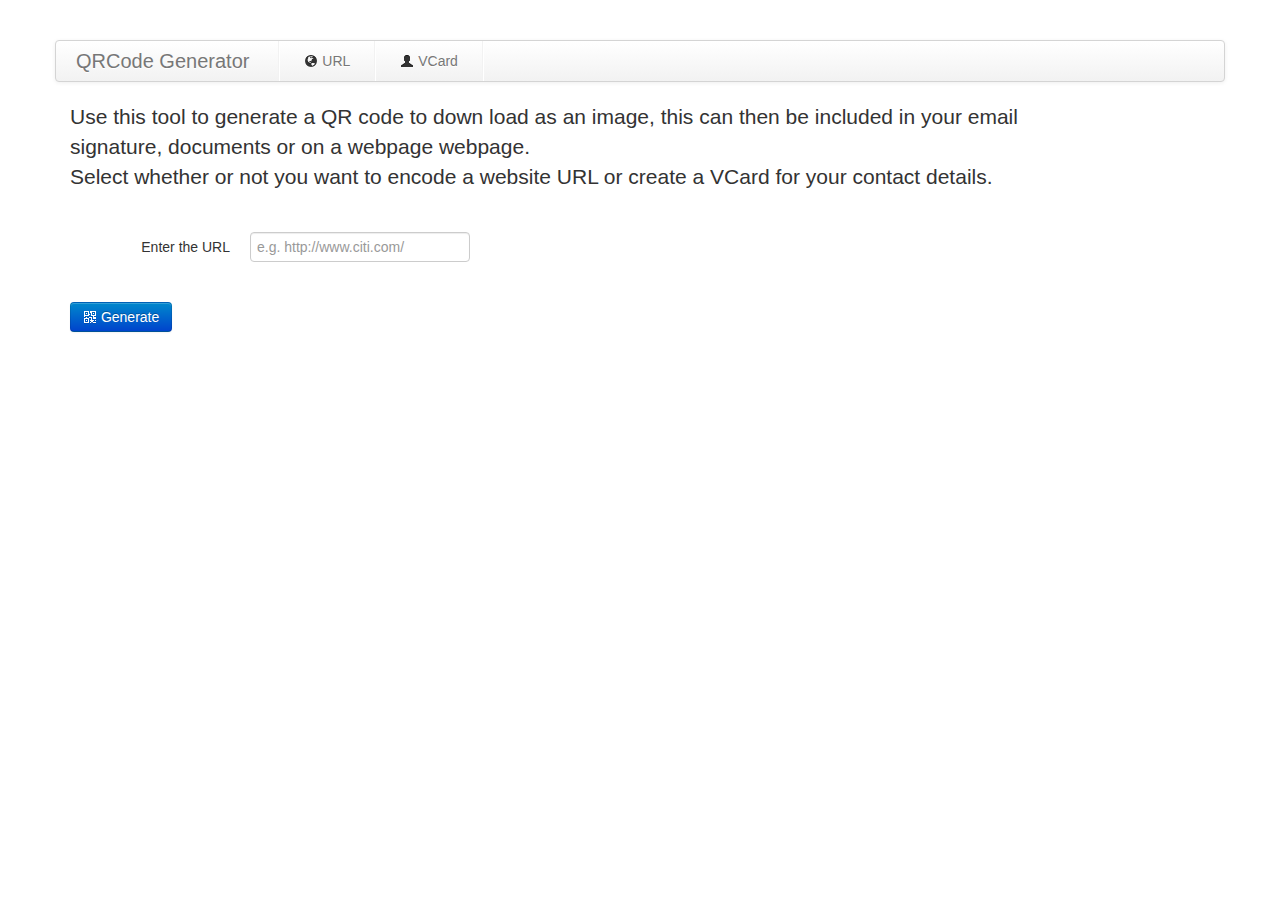
==== QR_Code.html @ a13c46cc "Initial release of a JS QR Code generator prettied up with Bootstrap" ====
<!DOCTYPE html>
<html>
<head>
<meta charset="utf-8">
<title>QR Code Generator</title>
  <link rel="stylesheet" href="css/normalize.css">
  <link rel="stylesheet" href="css/bootstrap.css">
  <link rel="stylesheet" href="css/bootstrap-responsive.css">
  <link rel="stylesheet" href="css/style.css">
  <script src="js/libs/jquery-1.9.1.js"></script>
   <script src="js/libs/qrcode.js"></script>
   
     
</head>

<body>
<!--top navigation section-->
    <div class="navbar-wrapper">
      <!-- Wrap the .navbar in .container to center it within the absolutely positioned parent. -->
      <div class="container">
        <div class="navbar">
          <div class="navbar-inner">
            <!-- Responsive Navbar Part 1: Button for triggering responsive navbar (not covered in tutorial). Include responsive CSS to utilize. -->
            <button type="button" class="btn btn-navbar" data-toggle="collapse" data-target=".nav-collapse">
              <span class="icon-bar"></span>
              <span class="icon-bar"></span>
              <span class="icon-bar"></span>
            </button>
            <a href"#" class="brand">QRCode Generator</a>
            <!-- Responsive Navbar Part 2: Place all navbar contents you want collapsed withing .navbar-collapse.collapse. -->
            <div class="nav-collapse collapse">
              <ul class="nav">
              <li class="divider-vertical"></li>
                <li> <a href="#"><i class="icon-globe"></i> URL</li></a>
                <li class="divider-vertical"></li>
                <li><a href="#"><i class="icon-user"></i> VCard</li></a>
                <li class="divider-vertical"></li>
              </ul>
            </div><!--/.nav-collapse -->
          </div><!-- /.navbar-inner -->
        </div><!-- /.navbar -->
      </div> <!-- /.container -->
    </div><!-- /.navbar-wrapper -->
    
    <div class="start">
  		<p class="lead span10"> Use this tool to generate a QR code to down load as an image, this can then be included in your email signature, documents or on a webpage webpage.  
  			<br>
  		Select whether or not you want to encode a website URL or create a VCard for your contact details.  
  		</p>
  	</div>
  
  
  <div id="urlForm" class="span8">
  <!--Error Alert-->
  	
  	<div id="errorSpace" class="alert alert-error fade in" style="display: none; width:500px" ><button type="button" class="close" data-dismiss="alert"> &times;</button><span><strong>No Value Entered!</strong><span> Please enter a value in the text box</span></div>
    
    <br>
    <!-- /Error Alert-->
  	<form class="form-horizontal">
  	<div class="control-group">
    <label class="control-label" for="inputUrl">Enter the URL</label>
    <div class="controls">
      <input type="text" id="inputUrl" placeholder="e.g. http://www.citi.com/" >
    </div>
    
		<br>
		<br>
		<p>
		<button type="submit" class="btn btn-primary" onclick="makeQRCode();"> <i class="icon-qrcode icon-white"></i> Generate</button>
		</p>
	</form>
  	</div>
  	
  	
  	
  	
<!-- Modal Box-->
<div class="modal hide fade" id="QRModal">
  <div class="modal-header">
    <button type="button" class="close" data-dismiss="modal" aria-hidden="true">&times;</button>
    <h3>QR Code</h3>
  </div>
  <div  class="modal-body">
    <p>Your QR Code is printed below</p>
    <div id="qr" class="img-polaroid" style="width:350px; height:350px; margin-top:10px; margin-bottom:10px;"></div>
  </div>
  <div class="modal-footer">
    <a href="#" class="btn" onclick="javascript:$('#QRModal').modal('hide')">Close</a>
    <a href="#" class="btn btn-primary">Save changes</a>
  </div>
</div>
<!-- /Modal Box-->
<script type="text/javascript">

var qr = new QRCode(document.getElementById("qr"),{
	width : 350,
	height : 350,
});

function makeQRCode(){
var QRText = document.getElementById("inputUrl").value;  //set the string variable

	console.log('QRtext ='+QRText)
	
	var qrString = QRText;
	
	console.log(qrString);
	
	if(!qrString) {
		//alert("please enter a value");
		$("#errorSpace").show();
		console.log("variable empty");
		document.getElementById("inputUrl").focus();
		//return;
	}
	else {
		$("#errorSpace").hide();
		$('#QRModal').modal('show');
		console.log ("this is the value of qrString: "+ qrString);
		qr.makeCode(qrString);
	}
		};

</script>

<script src="js/libs/bootstrap.js"></script>
 

</body>
</html>
<!-VCard Form Section-->

  	<div id="VCardForm" class="span8" style="visibility: hidden;">
  	<form class="form-horizontal">
  <div class="control-group">
    <label class="control-label" for="inputName">Name</label>
    <div class="controls">
      <input type="text" id="inputName" placeholder="Name">
    </div>
  </div>
  <div class="control-group">
    <label class="control-label" for="inputSurname">Surname</label>
    <div class="controls">
      <input type="text" id="inputSurname" placeholder="Surname">
    </div>
  </div>
   <div class="control-group">
    <label class="control-label" for="inputEmail">Email</label>
    <div class="controls">
      <input type="email" id="inputEmail" placeholder="Email">
    </div>
  </div>
   <div class="control-group">
    <label class="control-label" for="inputWrkTel">Work Telephone Number</label>
    <div class="controls">
      <input type="tel" id="inputWrkTel" placeholder="Work Telephone">
    </div>
  </div>
   <div class="control-group">
    <label class="control-label" for="inputMobile">Mobile Phone</label>
    <div class="controls">
      <input type="tel" id="inputMobile" placeholder="Mobile Phone Number">
    </div>
  </div>
   <div class="control-group">
    <label class="control-label" for="inputTwitter">Twitter Handle</label>
    <div class="controls">
      <input type="text" id="inputTwitter" placeholder="@TwiiterHandle">
    </div>
  </div>
   <div class="control-group">
    <label class="control-label" for="inputAddress">Address</label>
    <div class="controls">
      <input type="text" id="inputAddress" placeholder="Enter Your Address">
    </div>
  </div>
  <div class="control-group">
    <label class="control-label" for="inputWebAdd">Web Site Address</label>
    <div class="controls">
      <input type="text" id="inputWebAdd" placeholder="http://www. …">
    </div>
  </div>
  <button type="submit" class="btn btn-primary" ><i class="icon-qrcode icon-white"></i> Generate</button>
    </div>
  </div>
</form>
  	</div>
---- css/style.css ----
/* Put your CSS here */
html, body {
    margin: 20px;
}
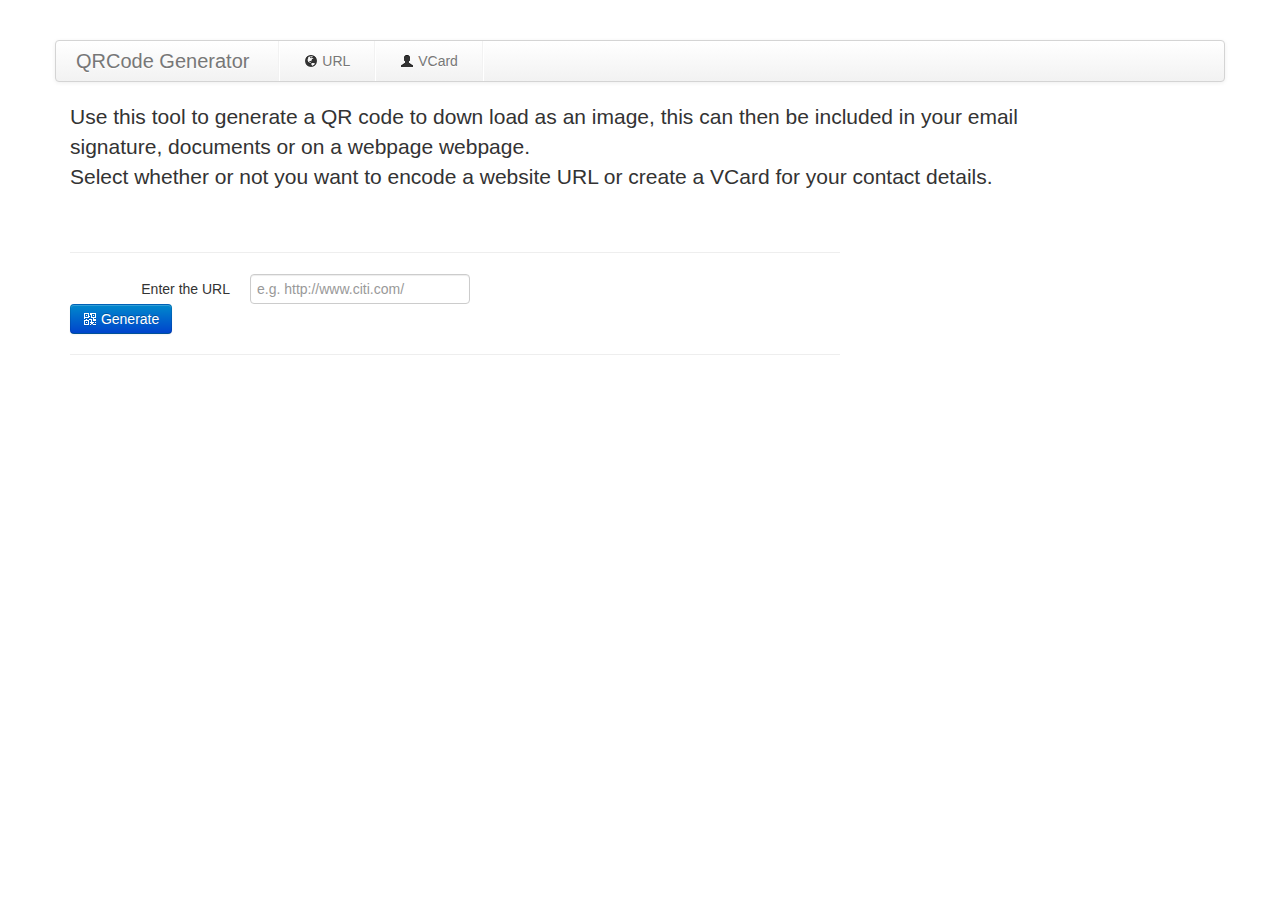
==== commit 78841aad: "Added Readme and some aestetic changes to the code" ====
--- a/QR_Code.html
+++ b/QR_Code.html
@@ -8,9 +8,7 @@
   <link rel="stylesheet" href="css/bootstrap-responsive.css">
   <link rel="stylesheet" href="css/style.css">
   <script src="js/libs/jquery-1.9.1.js"></script>
-   <script src="js/libs/qrcode.js"></script>
-   
-     
+  <script src="js/libs/qrcode.js"></script>     
 </head>
 
 <body>
@@ -55,7 +53,7 @@
   	
   	<div id="errorSpace" class="alert alert-error fade in" style="display: none; width:500px" ><button type="button" class="close" data-dismiss="alert"> &times;</button><span><strong>No Value Entered!</strong><span> Please enter a value in the text box</span></div>
     
-    <br>
+    <br><hr>
     <!-- /Error Alert-->
   	<form class="form-horizontal">
   	<div class="control-group">
@@ -63,13 +61,11 @@
     <div class="controls">
       <input type="text" id="inputUrl" placeholder="e.g. http://www.citi.com/" >
     </div>
-    
-		<br>
-		<br>
 		<p>
 		<button type="submit" class="btn btn-primary" onclick="makeQRCode();"> <i class="icon-qrcode icon-white"></i> Generate</button>
 		</p>
 	</form>
+	<hr>
   	</div>
   	
   	
@@ -101,14 +97,13 @@
 function makeQRCode(){
 var QRText = document.getElementById("inputUrl").value;  //set the string variable
 
-	console.log('QRtext ='+QRText)
+	console.log('QRtext = '+ QRText)
 	
-	var qrString = QRText;
+	var qrString = QRText; //set the text to encode (allowing for future work with encoding more complex structures like VCARD's
 	
 	console.log(qrString);
 	
 	if(!qrString) {
-		//alert("please enter a value");
 		$("#errorSpace").show();
 		console.log("variable empty");
 		document.getElementById("inputUrl").focus();
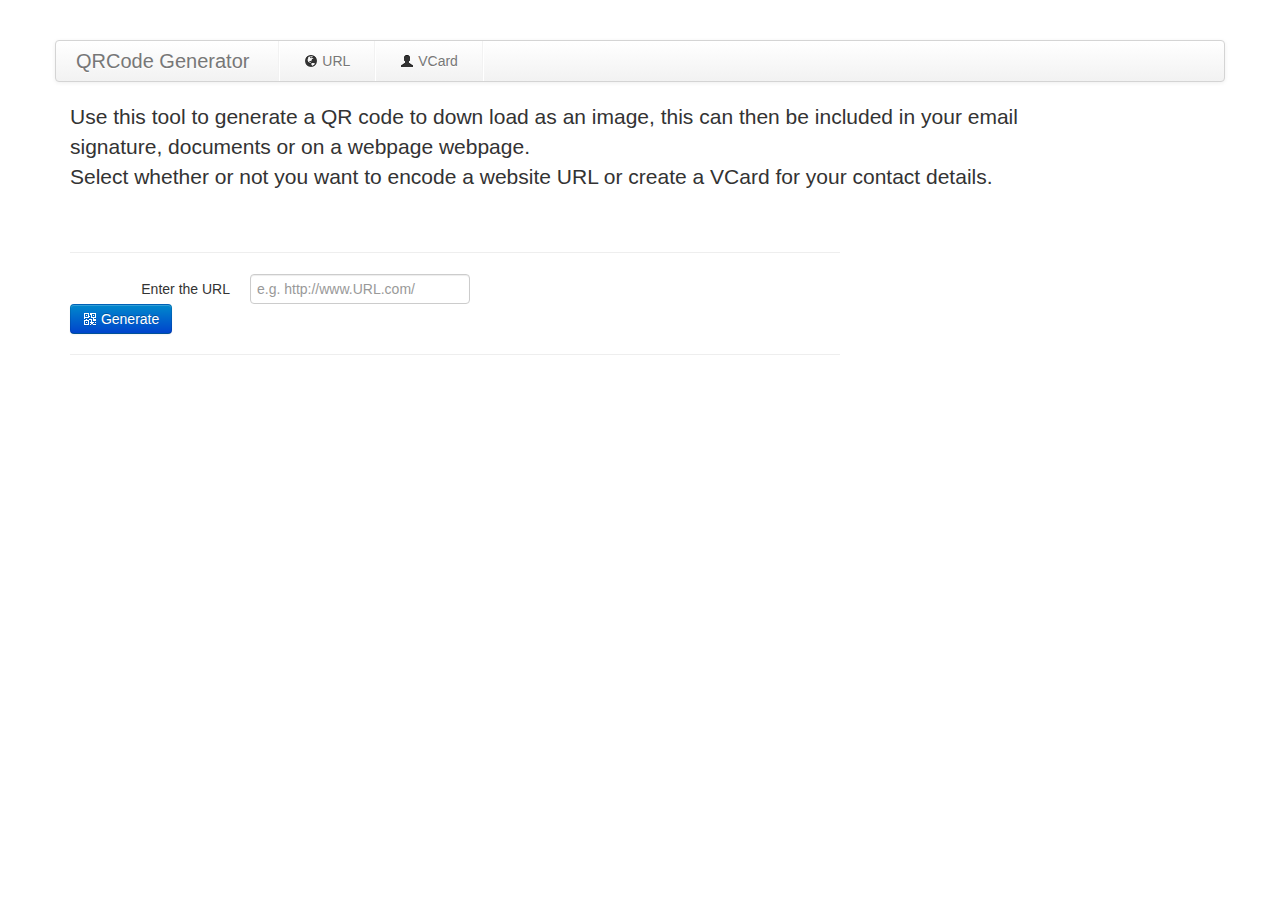
==== commit 414776c1: "Tweak to the Readme to properly credit David Shim" ====
--- a/QR_Code.html
+++ b/QR_Code.html
@@ -51,7 +51,8 @@
   <div id="urlForm" class="span8">
   <!--Error Alert-->
   	
-  	<div id="errorSpace" class="alert alert-error fade in" style="display: none; width:500px" ><button type="button" class="close" data-dismiss="alert"> &times;</button><span><strong>No Value Entered!</strong><span> Please enter a value in the text box</span></div>
+  	<div id="errorSpace" class="alert alert-error fade in" style="display: none; width:500px" ><button type="button" class="close" data-dismiss="alert"> &times;</button>
+  	<span><strong>No Value Entered!</strong><span> Please enter a value in the text box</span></div>
     
     <br><hr>
     <!-- /Error Alert-->
@@ -59,7 +60,7 @@
   	<div class="control-group">
     <label class="control-label" for="inputUrl">Enter the URL</label>
     <div class="controls">
-      <input type="text" id="inputUrl" placeholder="e.g. http://www.citi.com/" >
+      <input type="text" id="inputUrl" placeholder="e.g. http://www.URL.com/" >
     </div>
 		<p>
 		<button type="submit" class="btn btn-primary" onclick="makeQRCode();"> <i class="icon-qrcode icon-white"></i> Generate</button>
@@ -126,7 +127,7 @@
 </html>
 <!-VCard Form Section-->
 
-  	<div id="VCardForm" class="span8" style="visibility: hidden;">
+ <div id="VCardForm" class="span8" style="visibility: hidden;">
   	<form class="form-horizontal">
   <div class="control-group">
     <label class="control-label" for="inputName">Name</label>
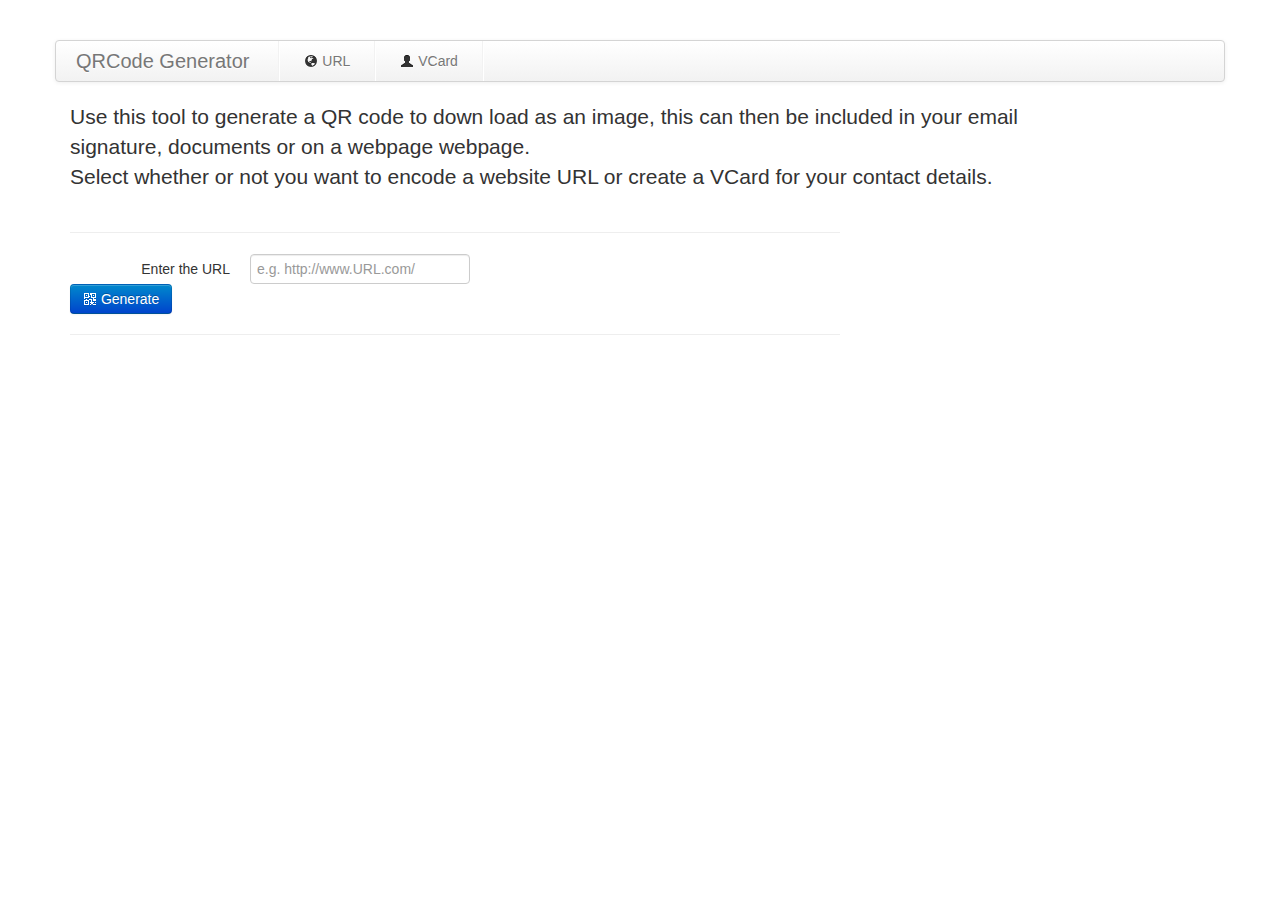
==== commit 9ad799b5: "more tweaks to the code to try and get it working" ====
--- a/QR_Code.html
+++ b/QR_Code.html
@@ -51,11 +51,13 @@
   <div id="urlForm" class="span8">
   <!--Error Alert-->
   	
-  	<div id="errorSpace" class="alert alert-error fade in" style="display: none; width:500px" ><button type="button" class="close" data-dismiss="alert"> &times;</button>
-  	<span><strong>No Value Entered!</strong><span> Please enter a value in the text box</span></div>
-    
-    <br><hr>
+  	<div id="errorSpace" class="alert alert-error fade in" style="display: none; width:500px" >
+  	<!--<button type="button" class="close" data-dismiss="alert"> &times;</button>-->
+  		<span><strong>No Value Entered!</strong><span> Please enter a value in the text box</span>	
+  	</div>
+    <hr>
     <!-- /Error Alert-->
+    <!--URL Form-->
   	<form class="form-horizontal">
   	<div class="control-group">
     <label class="control-label" for="inputUrl">Enter the URL</label>
@@ -68,10 +70,8 @@
 	</form>
 	<hr>
   	</div>
-  	
-  	
-  	
-  	
+  	<!--/URL Form-->
+  		
 <!-- Modal Box-->
 <div class="modal hide fade" id="QRModal">
   <div class="modal-header">
@@ -108,7 +108,7 @@
 		$("#errorSpace").show();
 		console.log("variable empty");
 		document.getElementById("inputUrl").focus();
-		//return;
+		return;
 	}
 	else {
 		$("#errorSpace").hide();
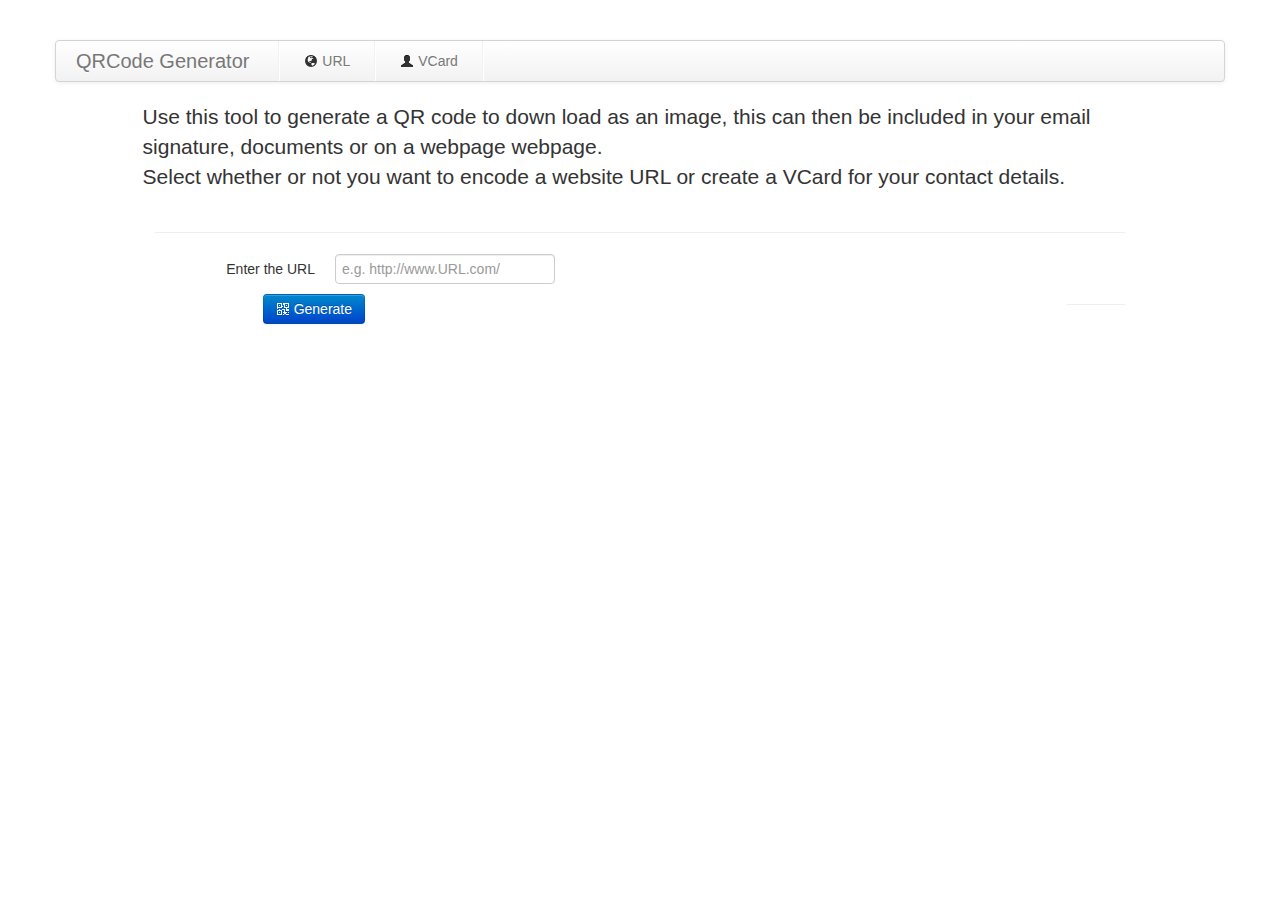
==== commit c23fc95d: "I keep fiddling to make small changes" ====
--- a/QR_Code.html
+++ b/QR_Code.html
@@ -39,25 +39,26 @@
         </div><!-- /.navbar -->
       </div> <!-- /.container -->
     </div><!-- /.navbar-wrapper -->
-    
-    <div class="start">
-  		<p class="lead span10"> Use this tool to generate a QR code to down load as an image, this can then be included in your email signature, documents or on a webpage webpage.  
+    <div class="row-fluid">
+    <div class="start span10 offset1">
+  		<p class="lead"> Use this tool to generate a QR code to down load as an image, this can then be included in your email signature, documents or on a webpage webpage.  
   			<br>
   		Select whether or not you want to encode a website URL or create a VCard for your contact details.  
   		</p>
   	</div>
   
-  
-  <div id="urlForm" class="span8">
+  <div class="container">
+  <div id="urlForm" class="span10 offset1">
   <!--Error Alert-->
   	
   	<div id="errorSpace" class="alert alert-error fade in" style="display: none; width:500px" >
   	<!--<button type="button" class="close" data-dismiss="alert"> &times;</button>-->
   		<span><strong>No Value Entered!</strong><span> Please enter a value in the text box</span>	
-  	</div>
+  	</div><!-- /Error Alert-->
     <hr>
-    <!-- /Error Alert-->
+    
     <!--URL Form-->
+   
   	<form class="form-horizontal">
   	<div class="control-group">
     <label class="control-label" for="inputUrl">Enter the URL</label>
@@ -65,10 +66,13 @@
       <input type="text" id="inputUrl" placeholder="e.g. http://www.URL.com/" >
     </div>
 		<p>
+		<div class="span10 offset1">
 		<button type="submit" class="btn btn-primary" onclick="makeQRCode();"> <i class="icon-qrcode icon-white"></i> Generate</button>
+		</div>
 		</p>
 	</form>
 	<hr>
+  	</div>
   	</div>
   	<!--/URL Form-->
   		
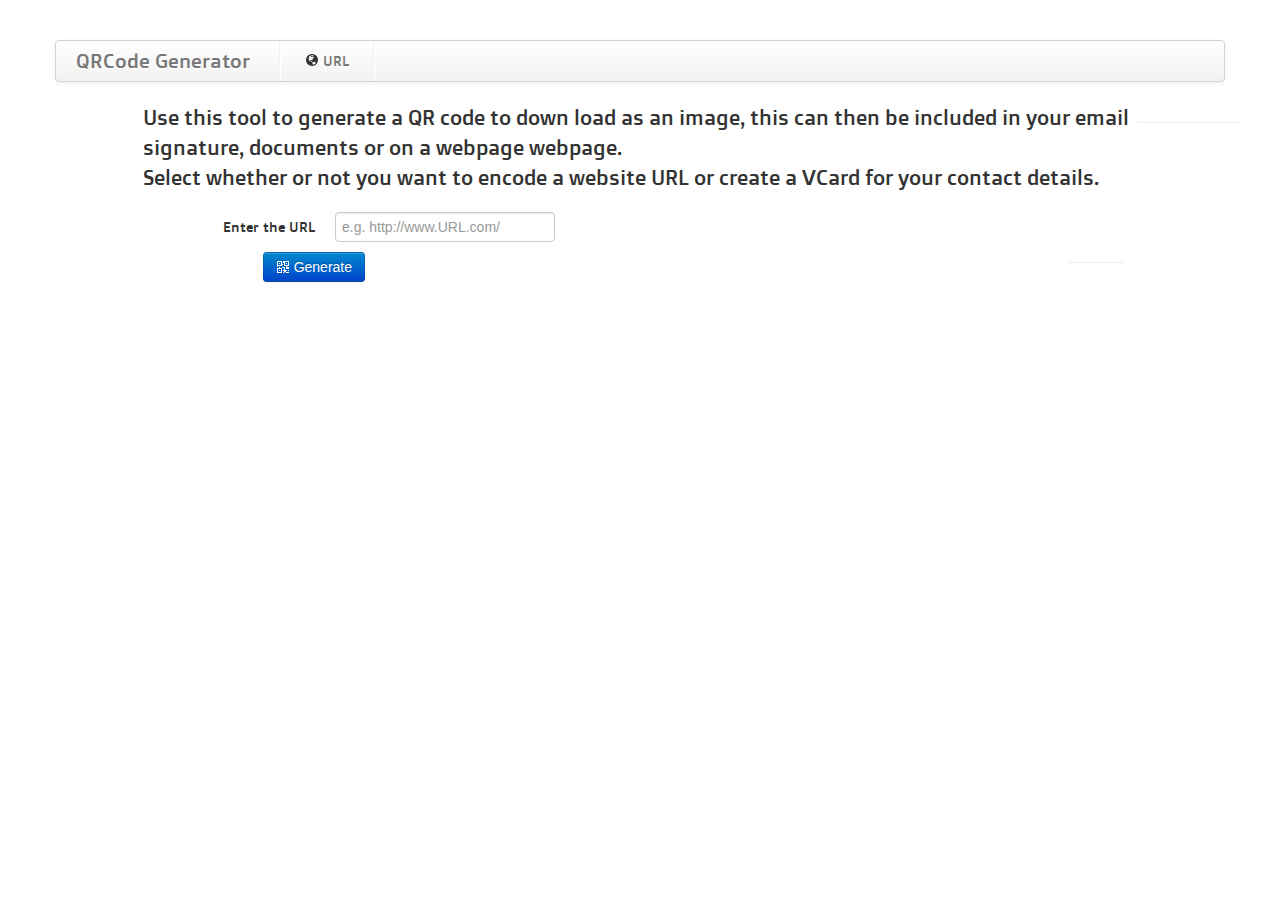
==== commit a46d944f: "gh pages" ====
--- a/QR_Code.html
+++ b/QR_Code.html
@@ -3,12 +3,19 @@
 <head>
 <meta charset="utf-8">
 <title>QR Code Generator</title>
+
   <link rel="stylesheet" href="css/normalize.css">
   <link rel="stylesheet" href="css/bootstrap.css">
   <link rel="stylesheet" href="css/bootstrap-responsive.css">
   <link rel="stylesheet" href="css/style.css">
   <script src="js/libs/jquery-1.9.1.js"></script>
   <script src="js/libs/qrcode.js"></script>     
+  <script type="text/javascript"> 
+	  function showHide (show, hide){  
+				  document.getElementById(show).style.visibility = 'visible';
+		  		  document.getElementById(hide).style.visibility = 'hidden';
+		 };
+	  </script>  
 </head>
 
 <body>
@@ -31,34 +38,34 @@
               <li class="divider-vertical"></li>
                 <li> <a href="#"><i class="icon-globe"></i> URL</li></a>
                 <li class="divider-vertical"></li>
-                <li><a href="#"><i class="icon-user"></i> VCard</li></a>
-                <li class="divider-vertical"></li>
               </ul>
             </div><!--/.nav-collapse -->
           </div><!-- /.navbar-inner -->
         </div><!-- /.navbar -->
       </div> <!-- /.container -->
     </div><!-- /.navbar-wrapper -->
-    <div class="row-fluid">
+
+    
+        <div class="row-fluid">
     <div class="start span10 offset1">
   		<p class="lead"> Use this tool to generate a QR code to down load as an image, this can then be included in your email signature, documents or on a webpage webpage.  
   			<br>
   		Select whether or not you want to encode a website URL or create a VCard for your contact details.  
   		</p>
   	</div>
-  
-  <div class="container">
-  <div id="urlForm" class="span10 offset1">
   <!--Error Alert-->
   	
-  	<div id="errorSpace" class="alert alert-error fade in" style="display: none; width:500px" >
+  	<div id="errorSpace" class="alert alert-error fade in span3" style="display: none; width:500px" >
   	<!--<button type="button" class="close" data-dismiss="alert"> &times;</button>-->
   		<span><strong>No Value Entered!</strong><span> Please enter a value in the text box</span>	
   	</div><!-- /Error Alert-->
     <hr>
     
     <!--URL Form-->
-   
+
+  <div class="container">
+  <div id="urlForm" class="span10 offset1">
+     
   	<form class="form-horizontal">
   	<div class="control-group">
     <label class="control-label" for="inputUrl">Enter the URL</label>
@@ -76,7 +83,10 @@
   	</div>
   	<!--/URL Form-->
   		
-<!-- Modal Box-->
+
+  	
+  	<!--end vcard-->
+  	<!-- Modal Box-->
 <div class="modal hide fade" id="QRModal">
   <div class="modal-header">
     <button type="button" class="close" data-dismiss="modal" aria-hidden="true">&times;</button>
@@ -87,11 +97,12 @@
     <div id="qr" class="img-polaroid" style="width:350px; height:350px; margin-top:10px; margin-bottom:10px;"></div>
   </div>
   <div class="modal-footer">
-    <a href="#" class="btn" onclick="javascript:$('#QRModal').modal('hide')">Close</a>
-    <a href="#" class="btn btn-primary">Save changes</a>
+    <a href="#" class="btn" onclick="javascript:$('#QRModal').modal('hide') document.getElementById('inputUrl').focus();">Close</a>
+    <a href="#" class="btn btn-primary">Save</a>
   </div>
 </div>
 <!-- /Modal Box-->
+
 <script type="text/javascript">
 
 var qr = new QRCode(document.getElementById("qr"),{
@@ -125,65 +136,8 @@
 </script>
 
 <script src="js/libs/bootstrap.js"></script>
- 
 
 </body>
 </html>
-<!-VCard Form Section-->
 
- <div id="VCardForm" class="span8" style="visibility: hidden;">
-  	<form class="form-horizontal">
-  <div class="control-group">
-    <label class="control-label" for="inputName">Name</label>
-    <div class="controls">
-      <input type="text" id="inputName" placeholder="Name">
-    </div>
-  </div>
-  <div class="control-group">
-    <label class="control-label" for="inputSurname">Surname</label>
-    <div class="controls">
-      <input type="text" id="inputSurname" placeholder="Surname">
-    </div>
-  </div>
-   <div class="control-group">
-    <label class="control-label" for="inputEmail">Email</label>
-    <div class="controls">
-      <input type="email" id="inputEmail" placeholder="Email">
-    </div>
-  </div>
-   <div class="control-group">
-    <label class="control-label" for="inputWrkTel">Work Telephone Number</label>
-    <div class="controls">
-      <input type="tel" id="inputWrkTel" placeholder="Work Telephone">
-    </div>
-  </div>
-   <div class="control-group">
-    <label class="control-label" for="inputMobile">Mobile Phone</label>
-    <div class="controls">
-      <input type="tel" id="inputMobile" placeholder="Mobile Phone Number">
-    </div>
-  </div>
-   <div class="control-group">
-    <label class="control-label" for="inputTwitter">Twitter Handle</label>
-    <div class="controls">
-      <input type="text" id="inputTwitter" placeholder="@TwiiterHandle">
-    </div>
-  </div>
-   <div class="control-group">
-    <label class="control-label" for="inputAddress">Address</label>
-    <div class="controls">
-      <input type="text" id="inputAddress" placeholder="Enter Your Address">
-    </div>
-  </div>
-  <div class="control-group">
-    <label class="control-label" for="inputWebAdd">Web Site Address</label>
-    <div class="controls">
-      <input type="text" id="inputWebAdd" placeholder="http://www. …">
-    </div>
-  </div>
-  <button type="submit" class="btn btn-primary" ><i class="icon-qrcode icon-white"></i> Generate</button>
-    </div>
-  </div>
-</form>
-  	</div>
 
--- a/css/style.css
+++ b/css/style.css
@@ -1,4 +1,9 @@
 /* Put your CSS here */
+
+@import url(http://fonts.googleapis.com/css?family=Doppio+One);
+
 html, body {
     margin: 20px;
-}+    background-color: #fff; 
+    font-family: 'Doppio One', sans-serif;
+    }